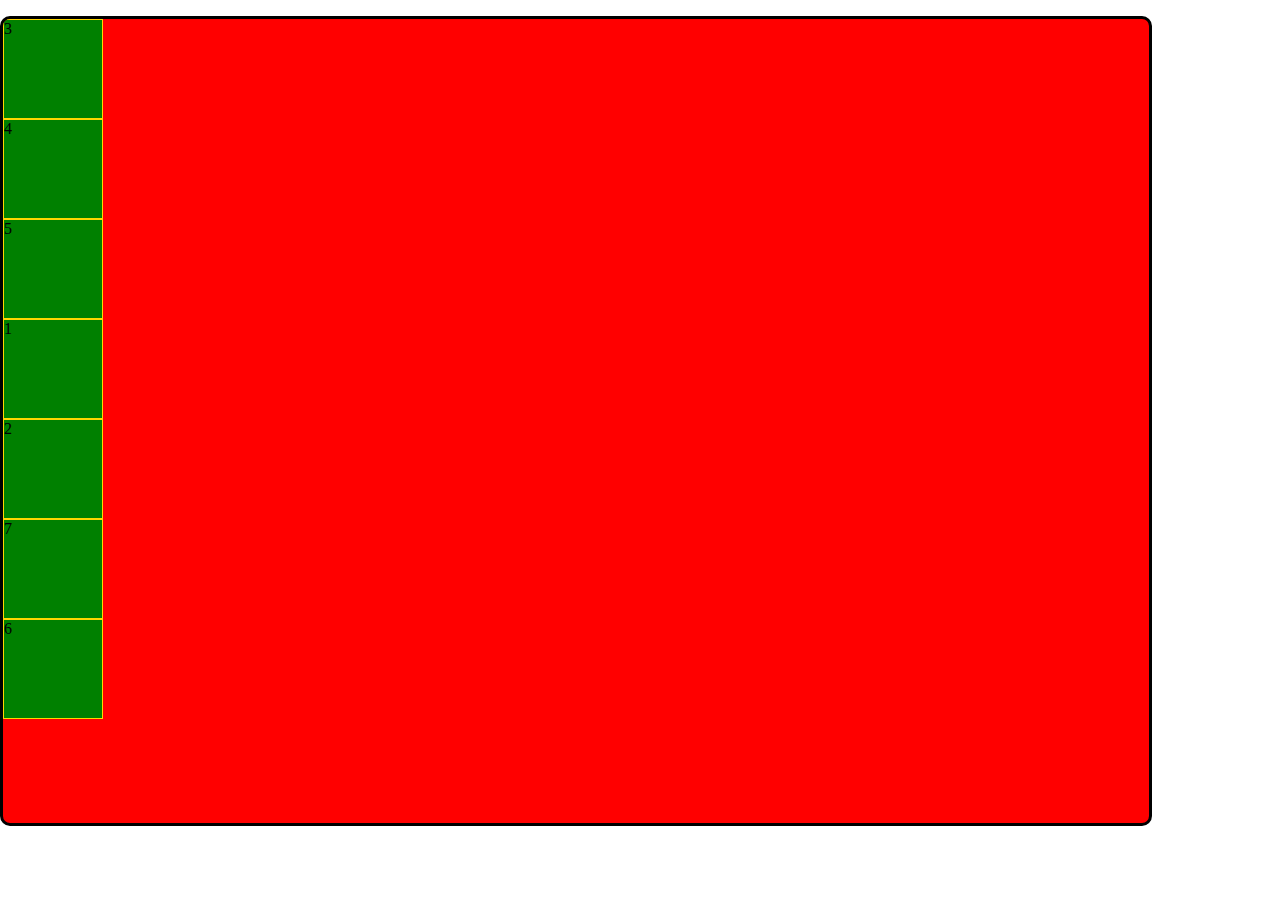
==== lesson 2/index.html @ 0274c214 "lesson2" ====
<!DOCTYPE html>
<html lang="en">
  <head>
    <meta charset="UTF-8" />
    <meta http-equiv="X-UA-Compatible" content="IE=edge" />
    <meta name="viewport" content="width=device-width, initial-scale=1.0" />
    <title>lesson 2 demo</title>
    <link rel="stylesheet" href="style.css" />
  </head>
  <body>
    <p>
      <!-- <span class="upper">L</span>orem ipsum dolor sit amet consectetur adipisicing elit. Doloremque nam in
      magni, nemo officiis culpa eaque rerum repellendus cum illum?

      <p class="pesudo">
           ipsum dolor, sit amet consectetur adipisicing elit. Sunt praesentium delectus animi mollitia sed ullam iure assumenda tenetur officia repellat?
        </p> -->
        <!-- <div class="block1"></div>
        <div class="block2">
          <div class="block2_sub"></div>
          <div class="block2_sub"></div>
          <div class="block2_sub"></div>
        </div> -->

        <!-- <div class="block3">aaaaaaaa</div>
        <div class="block4">aaaaaaaaaaaaa</div> -->
        <div class="block5">
          <div class="block5_sub">1</div>
          <div class="block5_sub">2</div>
          <div class="block5_sub">3</div>
          <div class="block5_sub">4</div>
          <div class="block5_sub">5</div>
          <div class="block5_sub">6</div>
          <div class="block5_sub">7</div>
        </div>
    </p>
  </body>
</html>
---- lesson 2/style.css ----
html, body {
    margin: 0;
    padding: 0;
    width: 100vw;
    height: 100vh;
}



/* .upper {
    font-weight: bold;
    font-size: 32px;
}

.pesudo::first-letter {
    font-weight: bold;
    font-size: 32px;
}

.pesudo::first-line {
    font-size: 24px;
}

.pesudo::selection {
    background: pink;
}

.pesudo::before {
    content: "...";
}

.pesudo::after {
    content: "***";
} */

.block1 {
    width: 300px;
    height: 300px;
    background: red;
    border: 3px solid black;
    border-radius: 10px;
    display: inline-block;
    position: relative; /*static relative absolute fixed sticky*/
    /* left: 100px;
    top: 100px; */
}

.block2 {
    width: 500px;
    height: 500px;
    background: red;
    border: 3px solid black;
    border-radius: 10px;
    z-index: 0;
    /* display: inline-block; */
    position: relative;
    /* position: relative; static relative absolute fixed sticky */
    /* left: 100px;
    top: 100px; */
}

.block2_sub {
    width: 150px;
    height: 150px;
    border: 1px dashed gold;
}

.block2_sub:nth-child(1) {
    background: green;
    position: relative;
    left: 50px;
    /* right: 50px; */
    z-index: 2;
}

.block2_sub:nth-child(2) {
    background: blue;
    position: absolute;
    left: 30px;
    top: 50px;
    z-index: 1;
}

.block2_sub:nth-child(3) {
    background: purple;
    position: relative;
    top: 30px; 
    z-index: 0;
}

.block3 {
    width: 500px;
    height: 500px;
    background: red;
    border: 3px solid black;
    border-radius: 10px;
    /* display: inline-block; */
    position: relative; 
    margin: 50px;
    font-size: 40px;
    padding: 30px;
}

.block4 {
    width: 500px;
    height: 500px;
    background: red;
    border: 3px solid black;
    border-radius: 10px;
    /* display: inline-block; */
    position: relative; 
    margin: 80px;
    margin-left: 20px;
    margin-right: 30px;
    font-size: 40px;
}

*{
    box-sizing: border-box;
}

.block5 {
    width: 90%;
    height: 90%;
    background: red;
    border: 3px solid black;
    border-radius: 10px;
    position: relative; 
    overflow: hidden;
    display: flex;
    flex-wrap: wrap;
    flex-direction: column;
    

    /* align-content: space-evenly;
    justify-content: center; */
    /* place-content: center; */
    /* align-items: center; */
}

.block5_sub {
    width: 100px;
    height: 100px;
    background: green;
    border: 1px solid gold;
    /* flex-grow: 1;
    flex-shrink: 1; */
}
.block5_sub:nth-child(3) {
    /* align-self: flex-start; */
    order: -1;
}
.block5_sub:nth-child(4) {
    /* align-self: flex-start; */
    order: -1;
}
.block5_sub:nth-child(5) {
    /* align-self: flex-start; */
    order: -1;
}
.block5_sub:nth-child(6) {
    /* align-self: flex-start; */
    order: 2;
}

/* .block5_sub:nth-child(3) {
    flex-grow: 3;
}

.block5_sub:nth-child(5) {
    flex-shrink: 5;
}

.block5_sub:nth-child(4) {
    flex-grow: 2;
    flex-shrink: 3;
} */
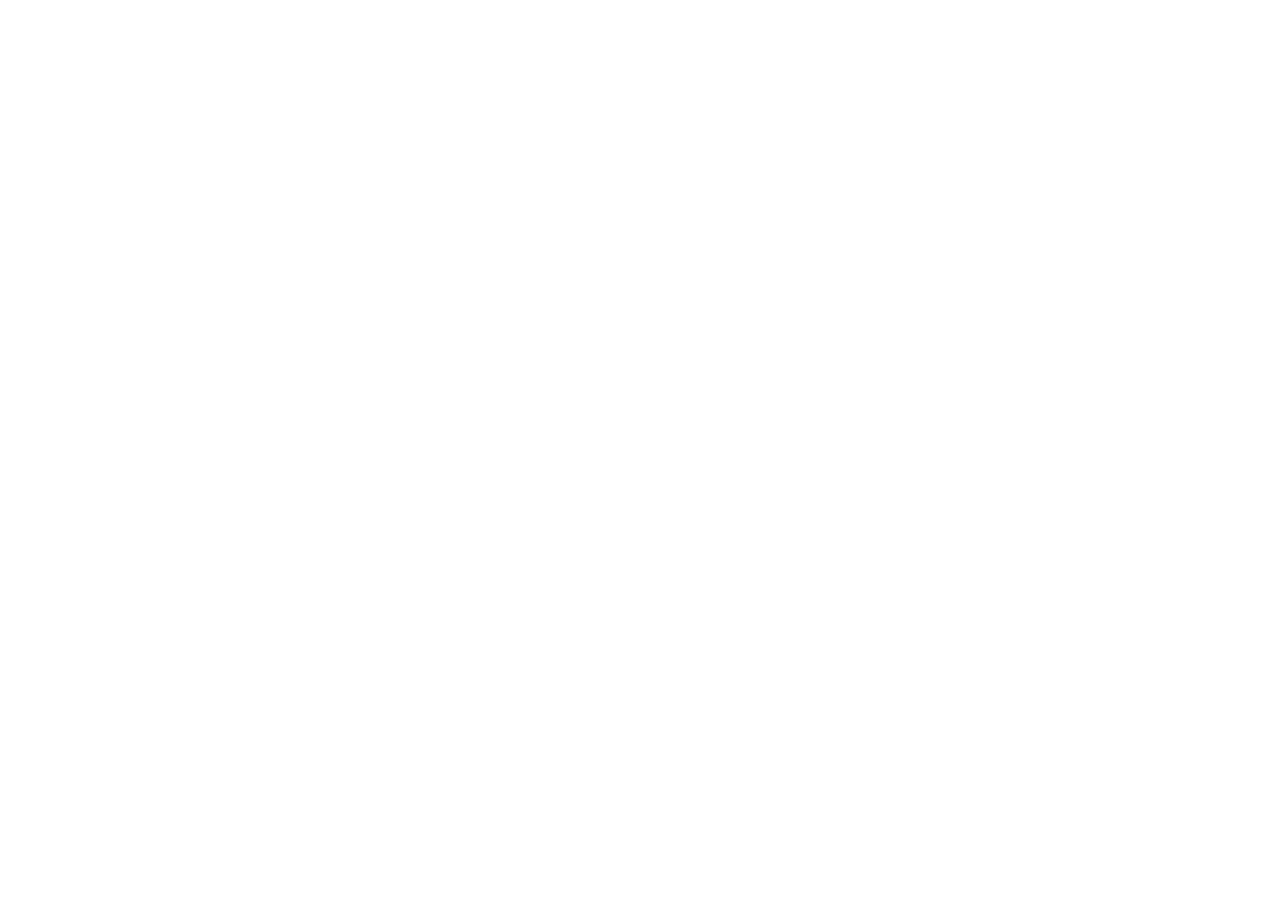
==== commit 8b590e2a: "lesson3 start" ====
--- a/lesson 2/index.html
+++ b/lesson 2/index.html
@@ -1,38 +1,61 @@
 <!DOCTYPE html>
 <html lang="en">
-  <head>
-    <meta charset="UTF-8" />
-    <meta http-equiv="X-UA-Compatible" content="IE=edge" />
-    <meta name="viewport" content="width=device-width, initial-scale=1.0" />
-    <title>lesson 2 demo</title>
-    <link rel="stylesheet" href="style.css" />
-  </head>
-  <body>
+
+<head>
+    <meta charset="UTF-8">
+    <meta http-equiv="X-UA-Compatible" content="IE=edge">
+    <meta name="viewport" content="width=device-width, initial-scale=1.0">
+    <meta name="keywords" content="HTML,CSS">
+    <meta name="description" content="JR">
+    <!-- <style>
+        em {
+            font-size: 5rem;
+            font-style: normal;
+        }
+
+        .html-em {
+            color: rgb(11, 126, 11);
+            font-size: 3rem;
+        }
+
+        p.active {
+            color: yellow;
+            font-size: 10rem;
+            cursor: pointer;
+        }
+
+        #thisisap {
+            font-size: 3.7rem;
+            font-style: italic;
+        }
+    </style> -->
+    <title>I am a coder</title>
+</head>
+
+<body>
+    <!-- hello world
+    <p>Lorem ipsum dolor sit amet consectetur adipisicing elit. Quos nobis, voluptatum eum dolor vero natus in unde
+        recusandae cum pariatur!</p>
+    <p>Hello <em class="html-em">HTML</em> <em class="css-em">CSS</em> </p>
+    <p class="html-em active">asd <strong>asd</strong> </p>
+    <p id="thisisap">qwer</p>
+    <h1>Heading 1</h1>
+    <h2>Heading 2</h2>
+    <h3>Heading 3</h3>
+    <h4>Heading 4</h4>
+    <h5>Heading 5</h5>
+    <h6>Heading 6</h6>
+
     <p>
-      <!-- <span class="upper">L</span>orem ipsum dolor sit amet consectetur adipisicing elit. Doloremque nam in
-      magni, nemo officiis culpa eaque rerum repellendus cum illum?
+        <span class="sp-1"></span>
+        <span class="sp-2"></span>
+        <span class="sp-3"></span>
+        <span class="sp-4"></span>
+        <span class="sp-5"></span>
+        <span class="sp-6"></span>
+    </p>
 
-      <p class="pesudo">
-           ipsum dolor, sit amet consectetur adipisicing elit. Sunt praesentium delectus animi mollitia sed ullam iure assumenda tenetur officia repellat?
-        </p> -->
-        <!-- <div class="block1"></div>
-        <div class="block2">
-          <div class="block2_sub"></div>
-          <div class="block2_sub"></div>
-          <div class="block2_sub"></div>
-        </div> -->
+    <a href="src/assets/about.html">About Coffee</a> -->
+</body>
 
-        <!-- <div class="block3">aaaaaaaa</div>
-        <div class="block4">aaaaaaaaaaaaa</div> -->
-        <div class="block5">
-          <div class="block5_sub">1</div>
-          <div class="block5_sub">2</div>
-          <div class="block5_sub">3</div>
-          <div class="block5_sub">4</div>
-          <div class="block5_sub">5</div>
-          <div class="block5_sub">6</div>
-          <div class="block5_sub">7</div>
-        </div>
-    </p>
-  </body>
-</html>
+</html>